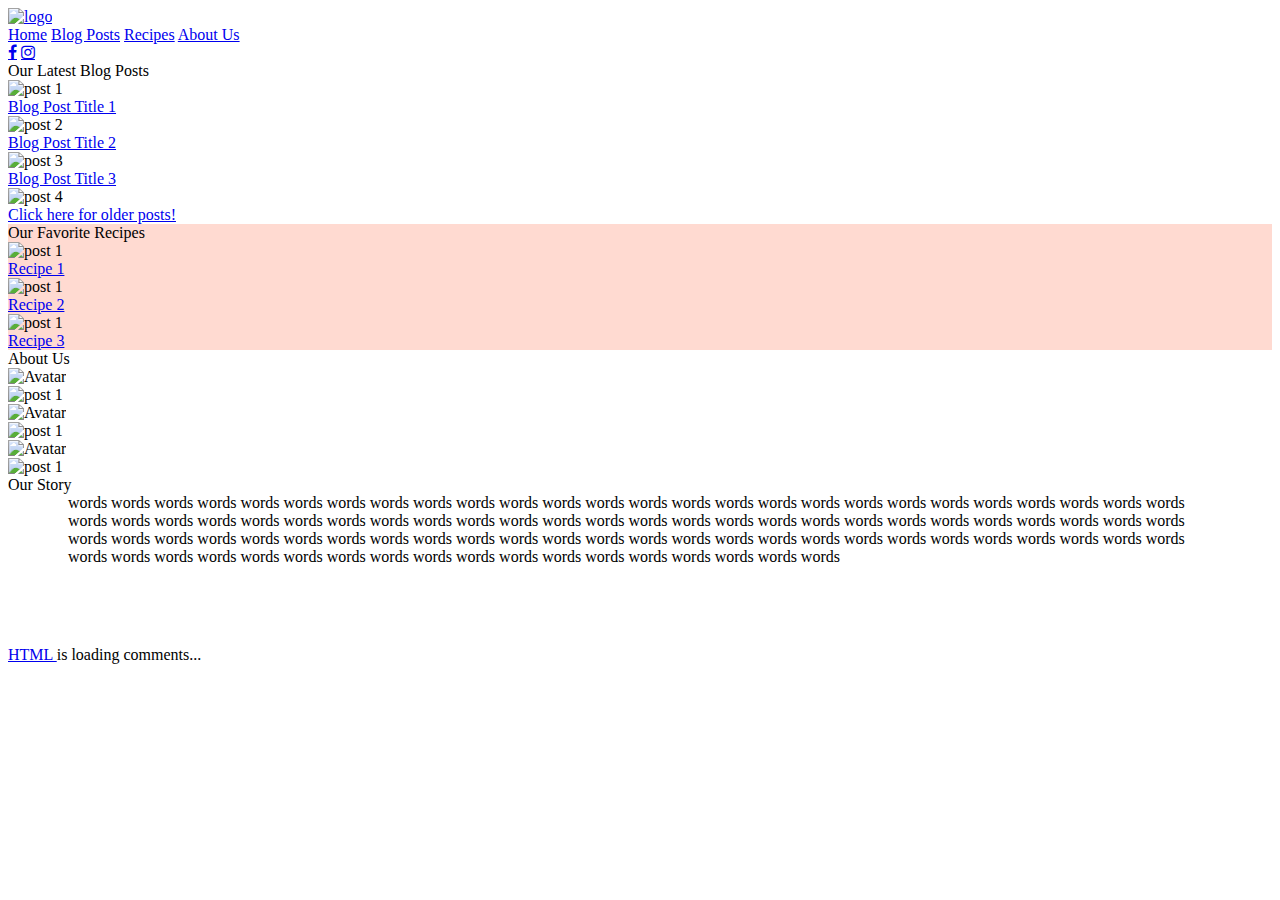
==== index.html @ 78e3e8cf "added new photos" ====
<!DOCTYPE html>
<html>
<head>
    <link href='https://fonts.googleapis.com/css?family=Spectral' rel='stylesheet'>
    <link rel="stylesheet" type="text/css" href="style2.css">
    <link rel="stylesheet" href="https://cdnjs.cloudflare.com/ajax/libs/font-awesome/4.7.0/css/font-awesome.min.css">
    <script src="https://kit.fontawesome.com/841b01a541.js" crossorigin="anonymous"></script>
    <meta name="viewport" content="width=device-width, initial-scale=1.0">
</head>
<body>

    <!-- this is the navigation bar at the top, to be relinked once pages are made.
    also, this code up until the next comment needs to be the same for all the pages--> 

    <div class="menu">
        <div class="menu-center">
            <a href="#"><img src="img/logo.png" alt="logo" class="logo"></a>
        </div>

        <a href="#" class="active">Home</a>
        <a href="#">Blog Posts</a>
        <a href="#">Recipes</a>
        <a href="#">About Us</a>

        <div class="menu-right">
            <a href="#" class="fa fa-facebook"></a>
            <a href="#" class="fa fa-instagram"></a>
            <a href="#" class="fab fa-tiktok"></a>
        </div>
    </div>

    <!-- this is the blog posts section, to be relinked once pages are made--> 

    <div class="sectiontitle">Our Latest Blog Posts</div>

    <div class="imggallery row">
        <div class="img4column">
            <img src="img/post1.jpg" alt="post 1" class="galleryphotos">
            <a href="#" class="active"><div class="overlay">Blog Post Title 1</div></a>
        </div>
        <div class="img4column">
            <img src="img/post2.jpg" alt="post 2" class="galleryphotos">
            <a href="#" class="active"><div class="overlay">Blog Post Title 2</div></a>
        </div>
        <div class="img4column">
            <img src="img/post3.JPG" alt="post 3" class="galleryphotos">
            <a href="#" class="active"><div class="overlay">Blog Post Title 3</div></a>
        </div>
        <div class="img4column">
            <img src="img/post1.jpg" alt="post 4" class="galleryphotos">
            <a href="#" class="active"><div class="overlay">Click here for older posts!</div></a>
        </div>
    </div>

    <!-- this is the our favorite recipes section, to be relinked once pages are made--> 

    <div class="sectiontitle" style="background-color: #FFDAD1;">Our Favorite Recipes</div>

    <div class="imggallery row" style="background-color:#FFDAD1;">
        <div class="img3column" style="background-color: #FFDAD1;">
            <img src="img/post1.jpg" alt="post 1" class="galleryphotos">
            <a href="#" class="active"><div class="overlay">Recipe 1</div></a>
        </div>
        <div class="img3column" style="background-color: #FFDAD1;">
            <img src="img/post2.jpg" alt="post 1" class="galleryphotos">
            <a href="#" class="active"><div class="overlay">Recipe 2</div></a>
        </div>
        <div class="img3column" style="background-color: #FFDAD1;">
            <img src="img/post3.JPG" alt="post 1" class="galleryphotos">
            <a href="#" class="active"><div class="overlay">Recipe 3</div></a>
        </div>
    </div>

    <div class="row" style="margin-bottom: 80px;">
        <div class="left">

            <!-- this is the about us section, including the flip cards which are styled 
            using the 3 column image gallery class. the images that make up the back of
            the flipcard are links, so it needs to be relinked once pages are made--> 

            <div class="sectiontitle">About Us</div>
            <div class="imggallery row">
                <div class="img3column">
                    <div class="flipcard">
                        <div class="flipcard-inner">
                          <div class="flipcard-front">
                            <img src="img/post1.jpg" alt="Avatar" class="galleryphotos">
                          </div>
                          <div class="flipcard-back">
                            <img src="img/post3.jpg" alt="post 1" class="galleryphotos">
                          </div>
                        </div>
                    </div>
                </div>
                <div class="img3column">
                    <div class="flipcard">
                        <div class="flipcard-inner">
                          <div class="flipcard-front">
                            <img src="img/post1.jpg" alt="Avatar" class="galleryphotos">
                          </div>
                          <div class="flipcard-back">
                            <img src="img/post3.jpg" alt="post 1" class="galleryphotos">
                          </div>
                        </div>
                    </div>
                </div>
                <div class="img3column">
                    <div class="flipcard">
                        <div class="flipcard-inner">
                          <div class="flipcard-front">
                            <img src="img/post1.jpg" alt="Avatar" class="galleryphotos">
                          </div>
                          <div class="flipcard-back">
                            <img src="img/post3.jpg" alt="post 1" class="galleryphotos">
                          </div>
                        </div>
                    </div>
                </div>
            </div>
        </div>

        <!-- this is the our story section, to be filled in--> 

        <div class="right">
            <div class="sectiontitle">Our Story</div>
            <p style="margin: 0px 60px;">
                words words words words words words words words words words words words 
                words words words words words words words words words words words words 
                words words words words words words words words words words words words 
                words words words words words words words words words words words words 
                words words words words words words words words words words words words 
                words words words words words words words words words words words words
                words words words words words words words words words words words words 
                words words words words words words words words words words words words 
            </p>
        </div>
    </div>

    <!-- begin wwww.htmlcommentbox.com -->
    <div id="HCB_comment_box"><a href="http://www.htmlcommentbox.com">HTML </a> is loading comments...</div>
    <link rel="stylesheet" type="text/css" href="https://www.htmlcommentbox.com/static/skins/bootstrap/twitter-bootstrap.css?v=0" />
    <script type="text/javascript" id="hcb"> /*<!--*/ if(!window.hcb_user){hcb_user={};} (function(){var s=document.createElement("script"), l=hcb_user.PAGE || (""+window.location).replace(/'/g,"%27"), h="https://www.htmlcommentbox.com";s.setAttribute("type","text/javascript");s.setAttribute("src", h+"/jread?page="+encodeURIComponent(l).replace("+","%2B")+"&opts=16862&num=10&ts=1599968324541");if (typeof s!="undefined") document.getElementsByTagName("head")[0].appendChild(s);})(); /*-->*/ </script>
    <!-- end www.htmlcommentbox.com -->

</body>
</html>
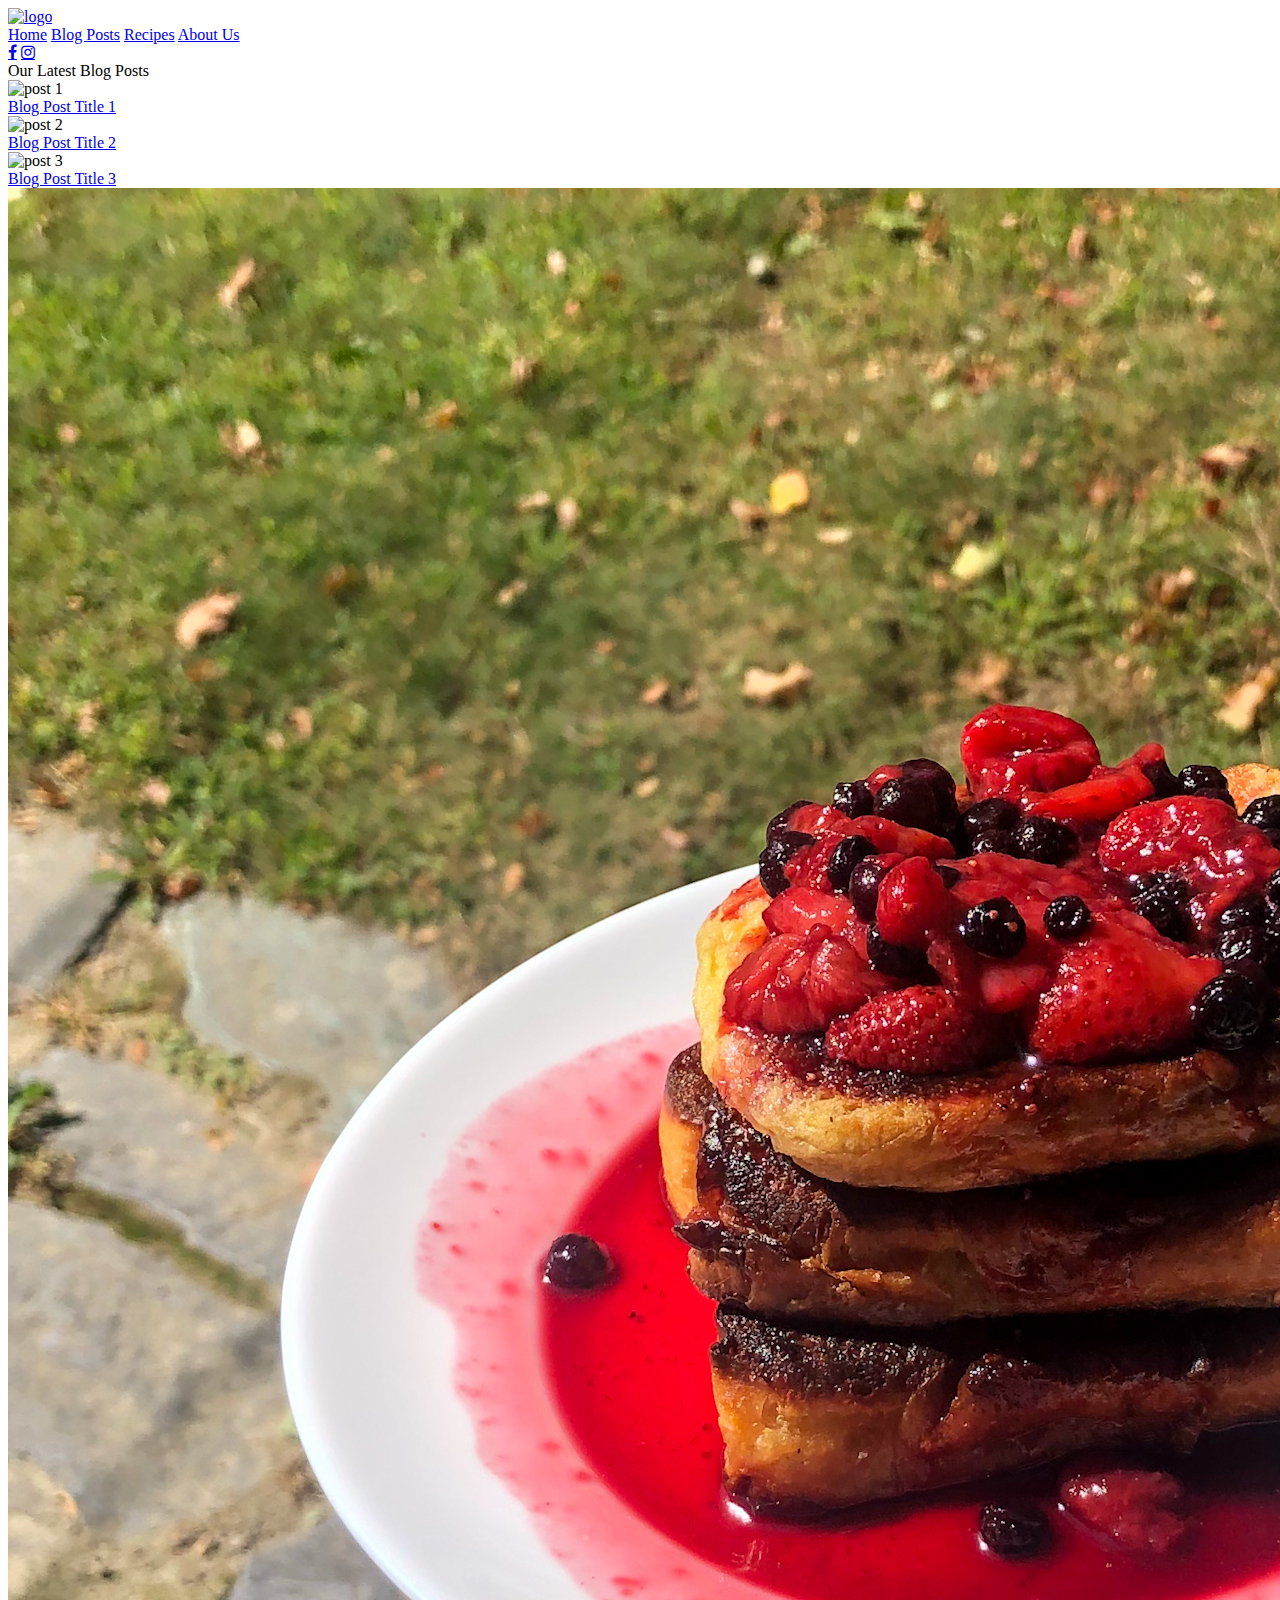
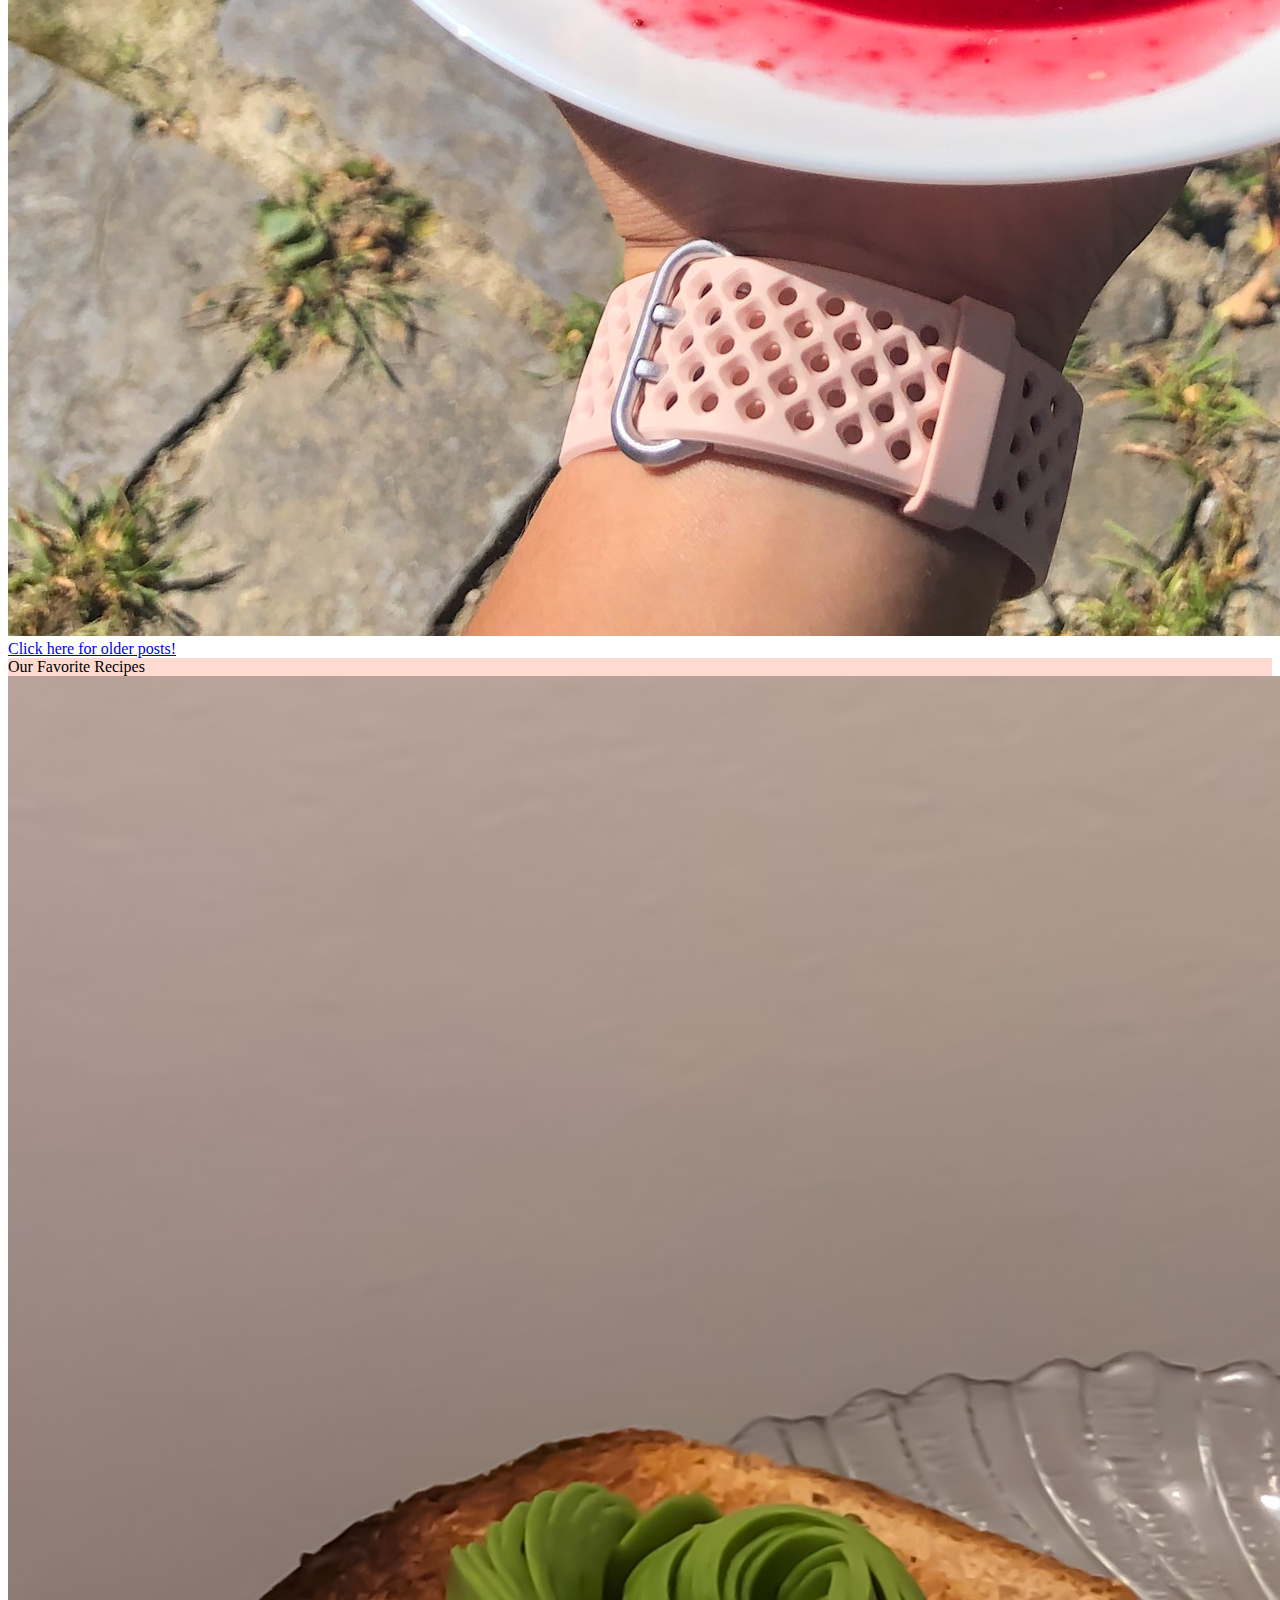
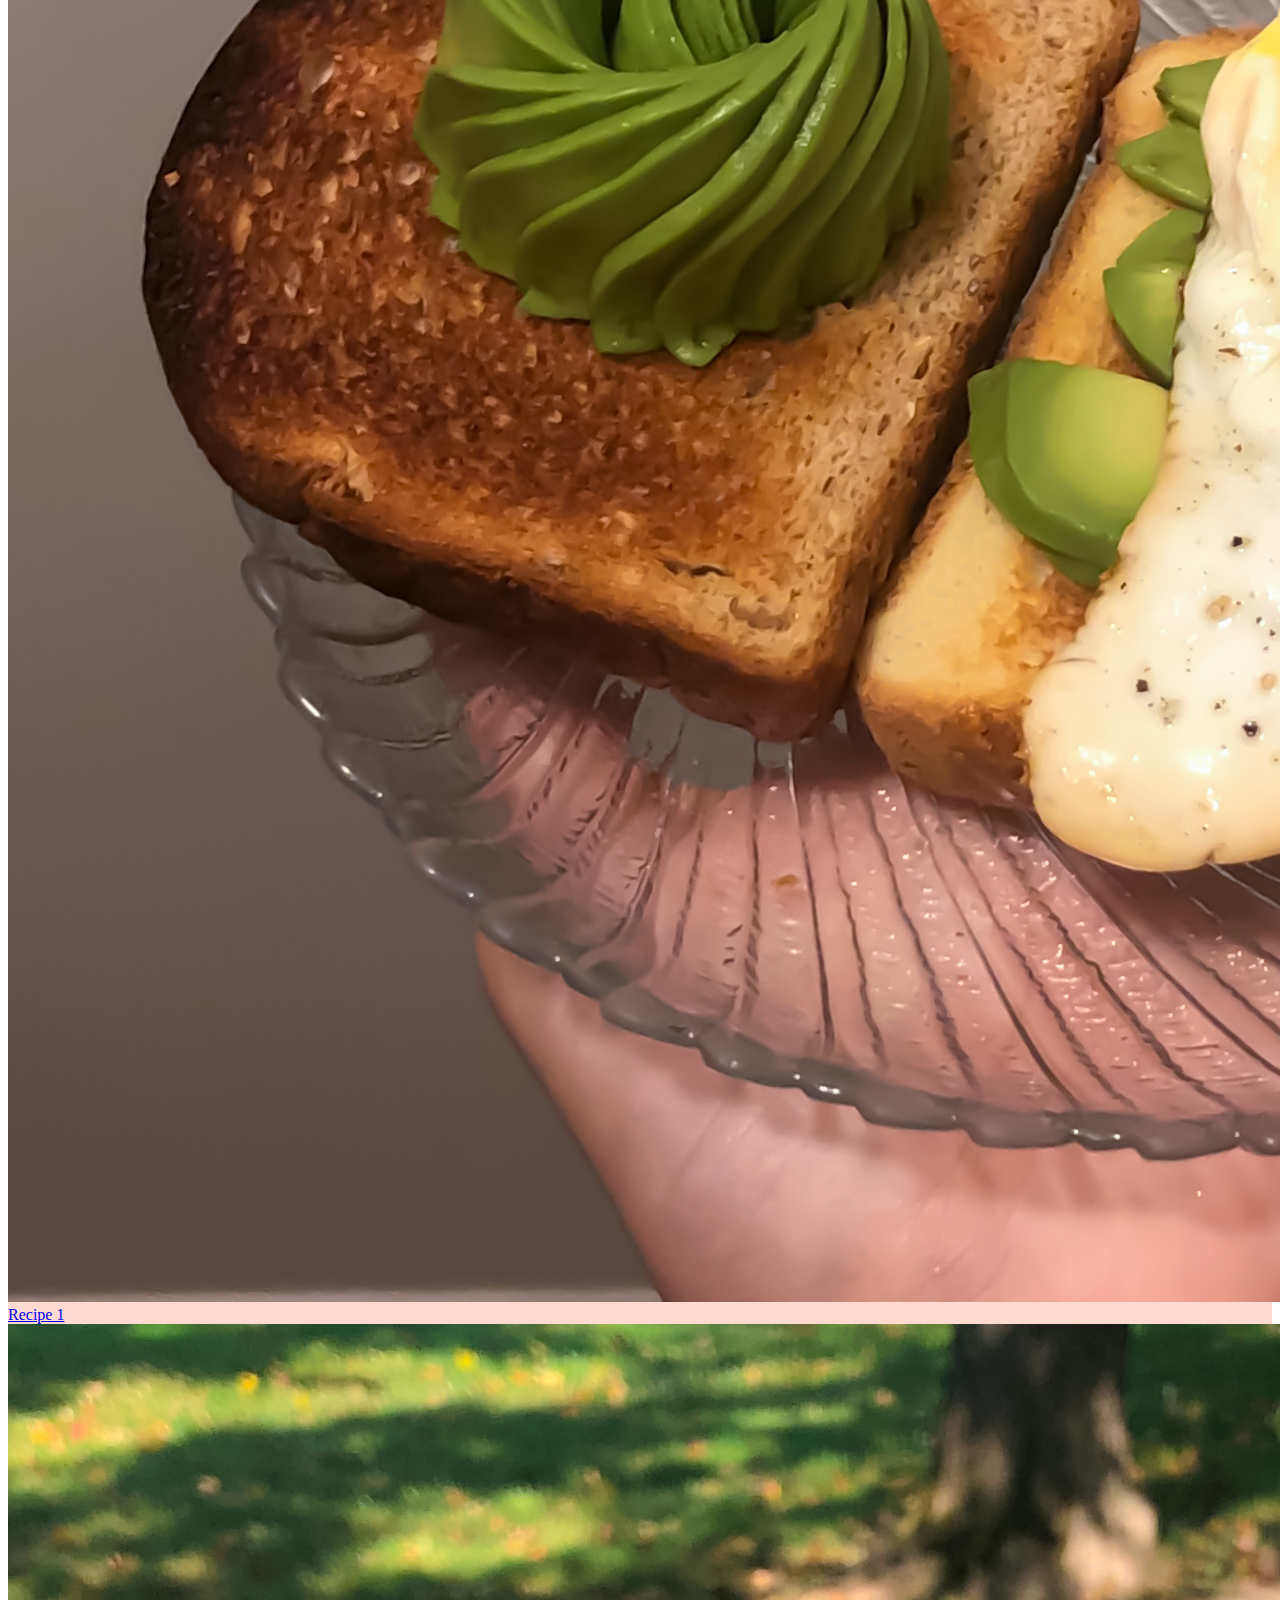
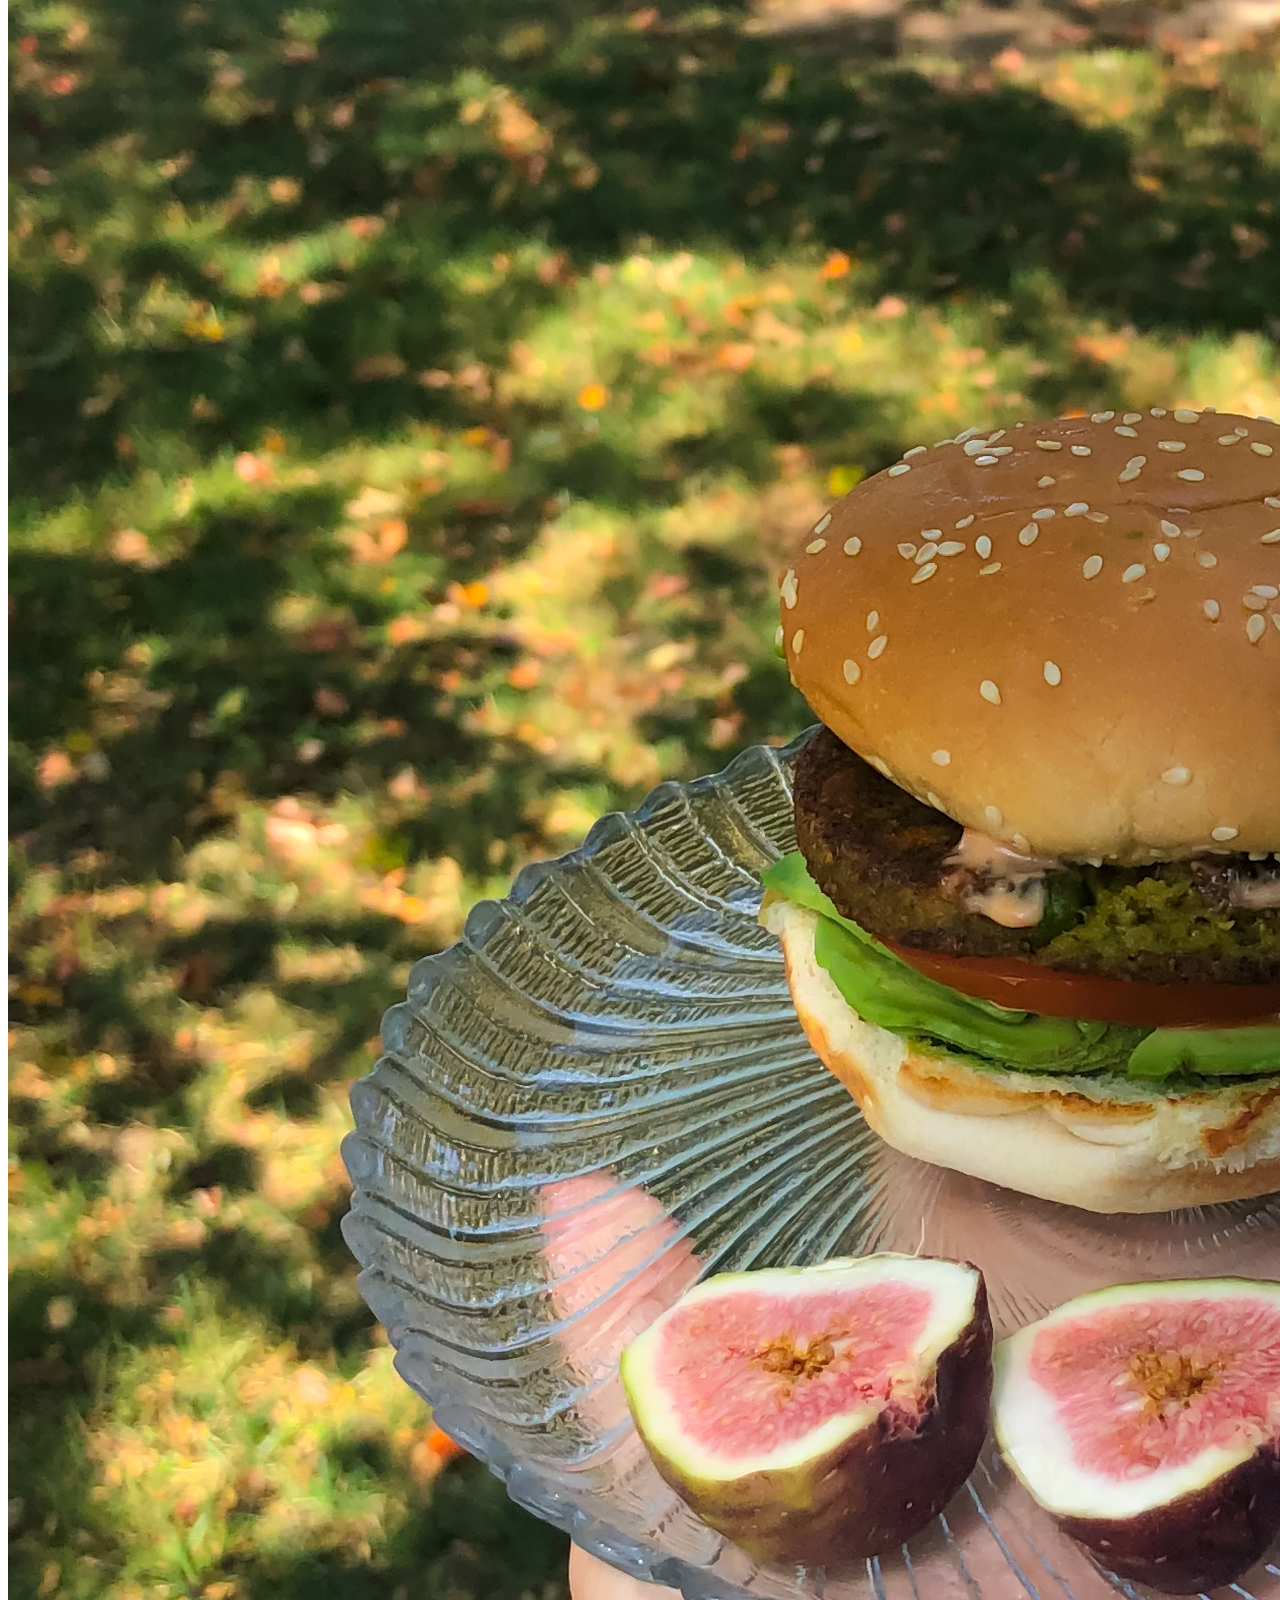
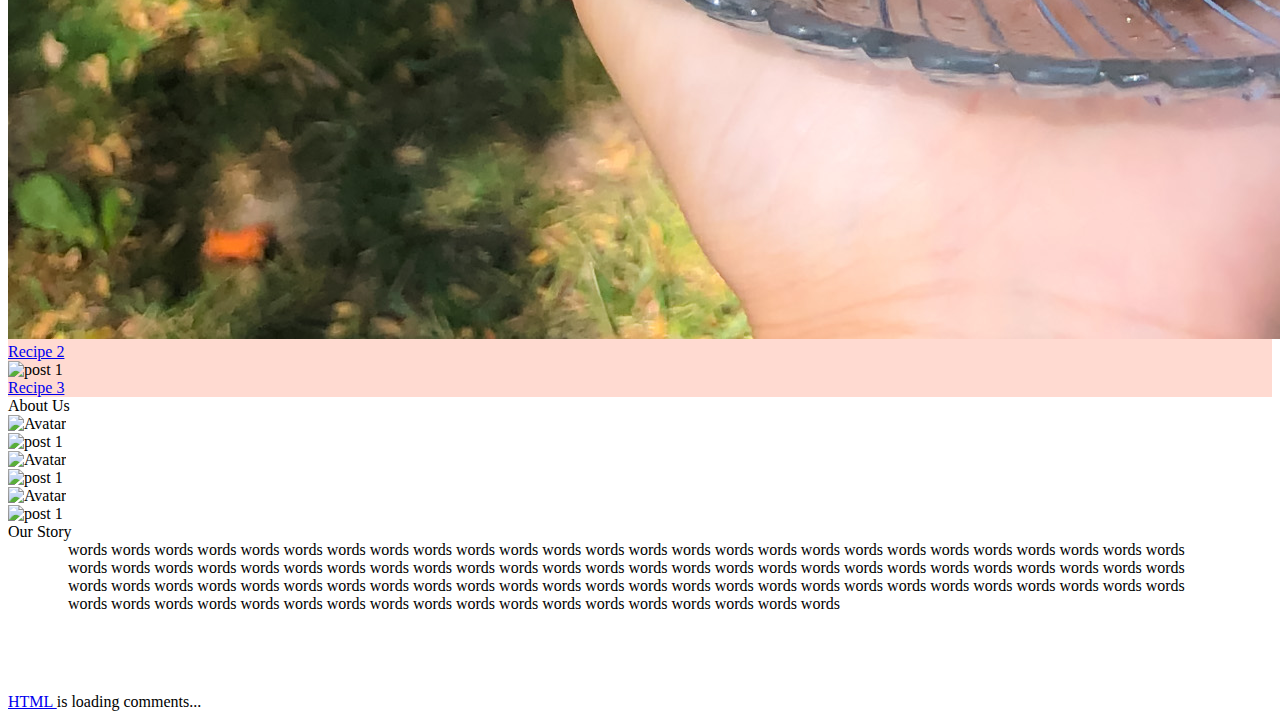
==== commit 4cb0e02b: "fixed broken links" ====
--- a/index.html
+++ b/index.html
@@ -47,7 +47,7 @@
             <a href="#" class="active"><div class="overlay">Blog Post Title 3</div></a>
         </div>
         <div class="img4column">
-            <img src="img/post1.jpg" alt="post 4" class="galleryphotos">
+            <img src="img/ftoast.jpg" alt="post 4" class="galleryphotos">
             <a href="#" class="active"><div class="overlay">Click here for older posts!</div></a>
         </div>
     </div>
@@ -58,11 +58,11 @@
 
     <div class="imggallery row" style="background-color:#FFDAD1;">
         <div class="img3column" style="background-color: #FFDAD1;">
-            <img src="img/post1.jpg" alt="post 1" class="galleryphotos">
+            <img src="img/avotoast.jpg" alt="post 1" class="galleryphotos">
             <a href="#" class="active"><div class="overlay">Recipe 1</div></a>
         </div>
         <div class="img3column" style="background-color: #FFDAD1;">
-            <img src="img/post2.jpg" alt="post 1" class="galleryphotos">
+            <img src="img/vegburgerandfig.jpg" alt="post 1" class="galleryphotos">
             <a href="#" class="active"><div class="overlay">Recipe 2</div></a>
         </div>
         <div class="img3column" style="background-color: #FFDAD1;">
@@ -87,7 +87,7 @@
                             <img src="img/post1.jpg" alt="Avatar" class="galleryphotos">
                           </div>
                           <div class="flipcard-back">
-                            <img src="img/post3.jpg" alt="post 1" class="galleryphotos">
+                            <img src="img/post3.JPG" alt="post 1" class="galleryphotos">
                           </div>
                         </div>
                     </div>
@@ -99,7 +99,7 @@
                             <img src="img/post1.jpg" alt="Avatar" class="galleryphotos">
                           </div>
                           <div class="flipcard-back">
-                            <img src="img/post3.jpg" alt="post 1" class="galleryphotos">
+                            <img src="img/post3.JPG" alt="post 1" class="galleryphotos">
                           </div>
                         </div>
                     </div>
@@ -111,7 +111,7 @@
                             <img src="img/post1.jpg" alt="Avatar" class="galleryphotos">
                           </div>
                           <div class="flipcard-back">
-                            <img src="img/post3.jpg" alt="post 1" class="galleryphotos">
+                            <img src="img/post3.JPG" alt="post 1" class="galleryphotos">
                           </div>
                         </div>
                     </div>
